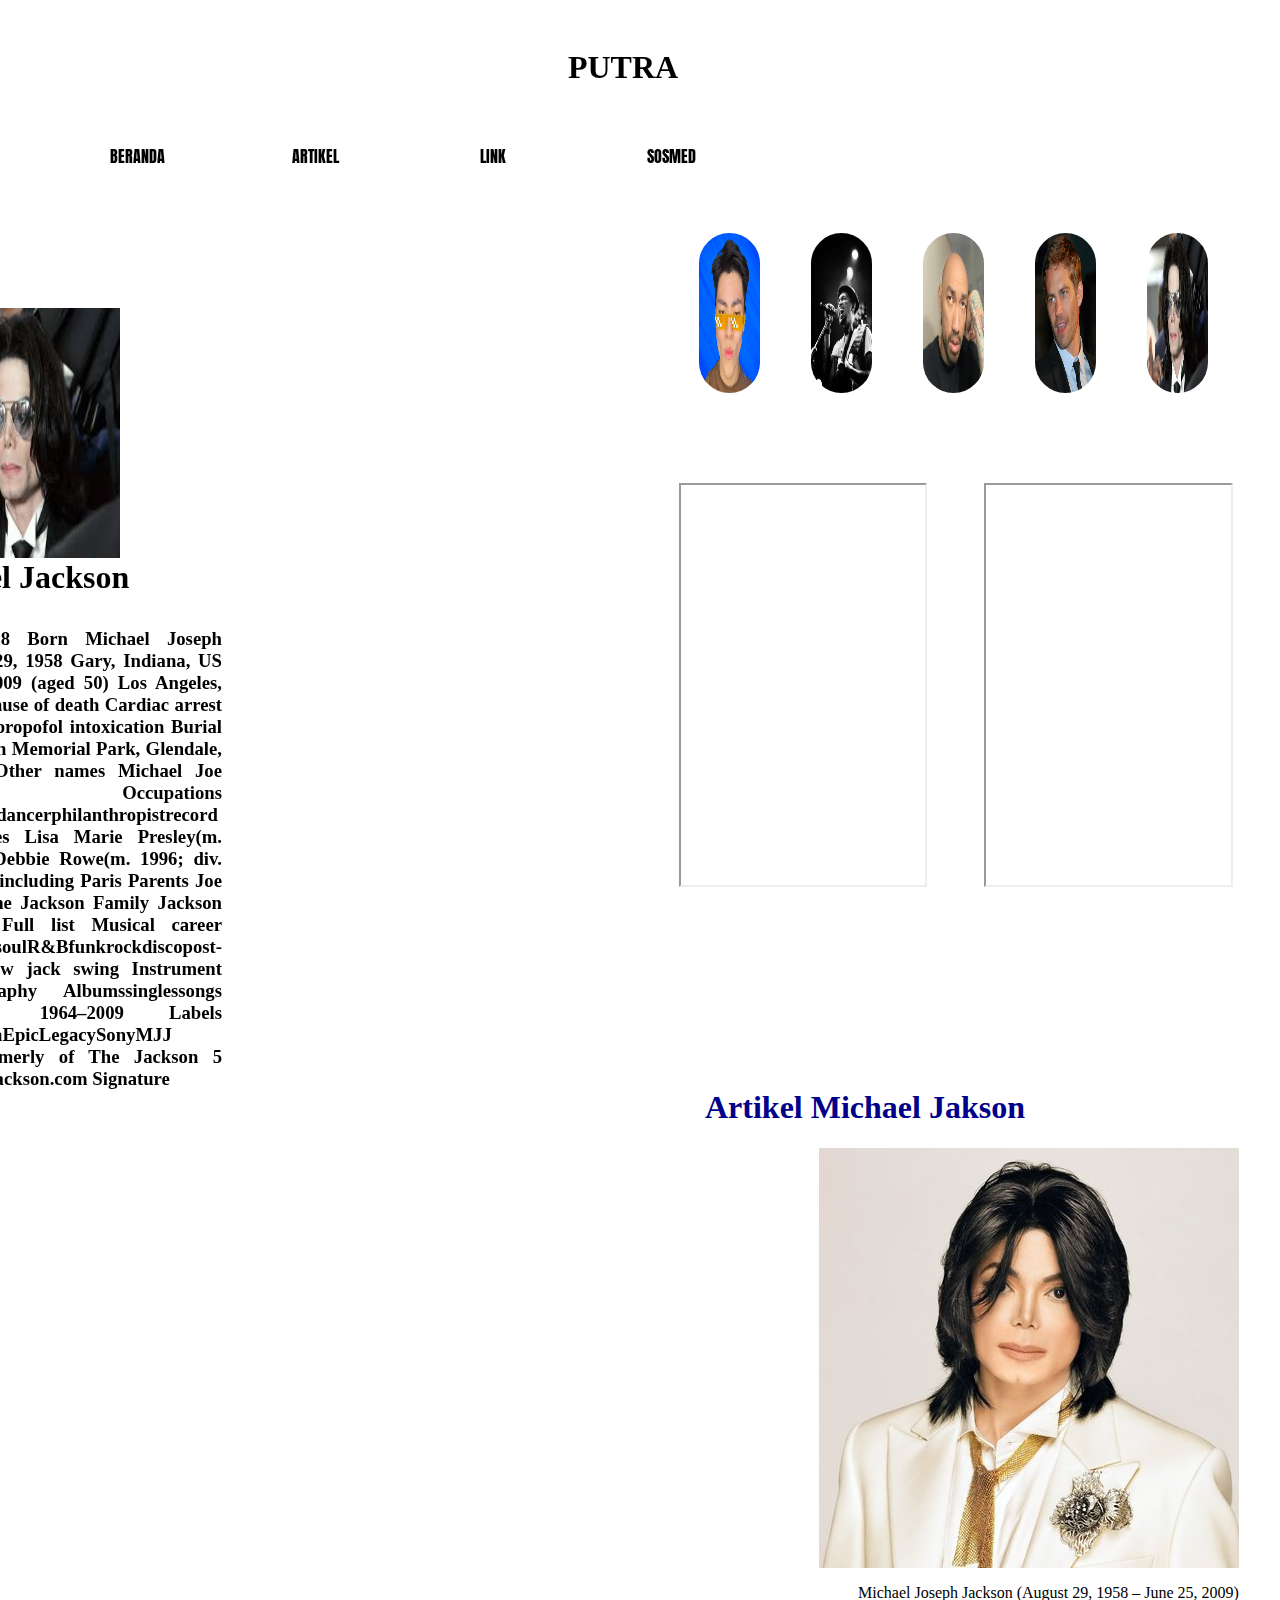
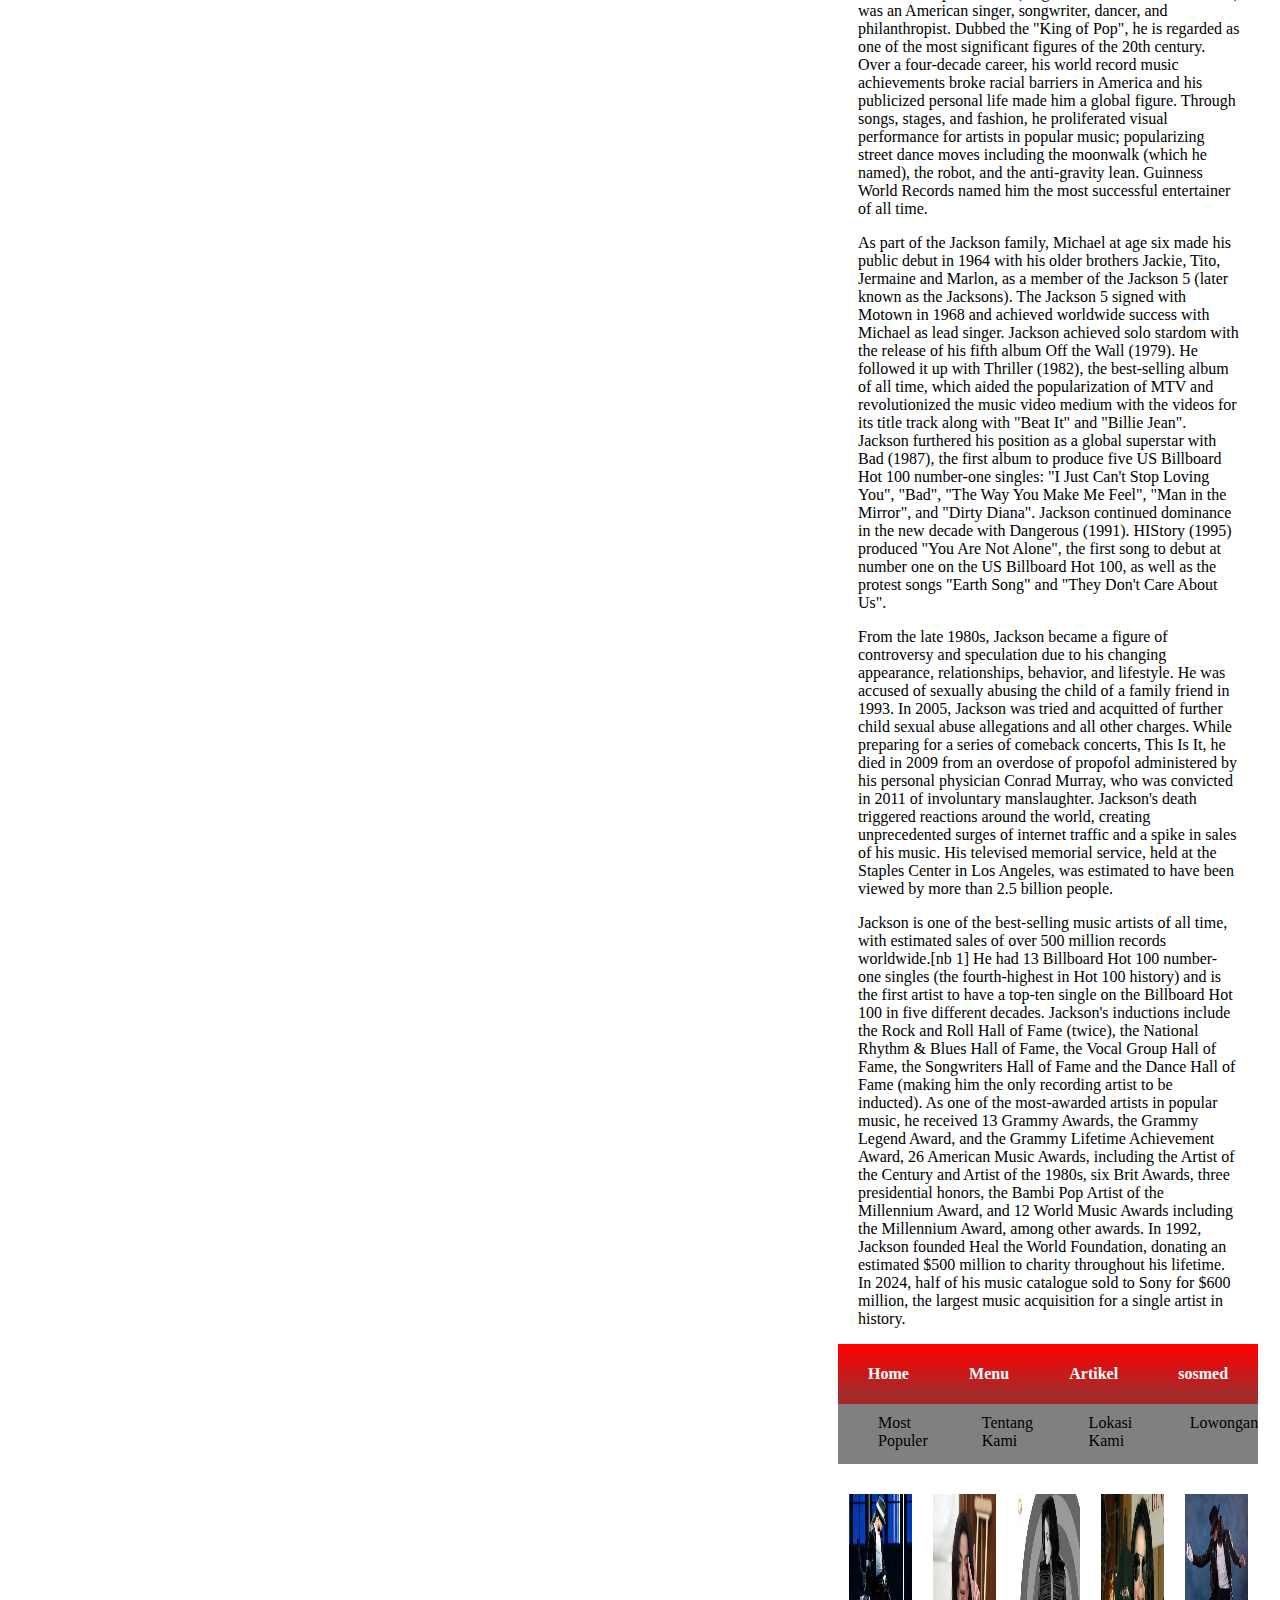
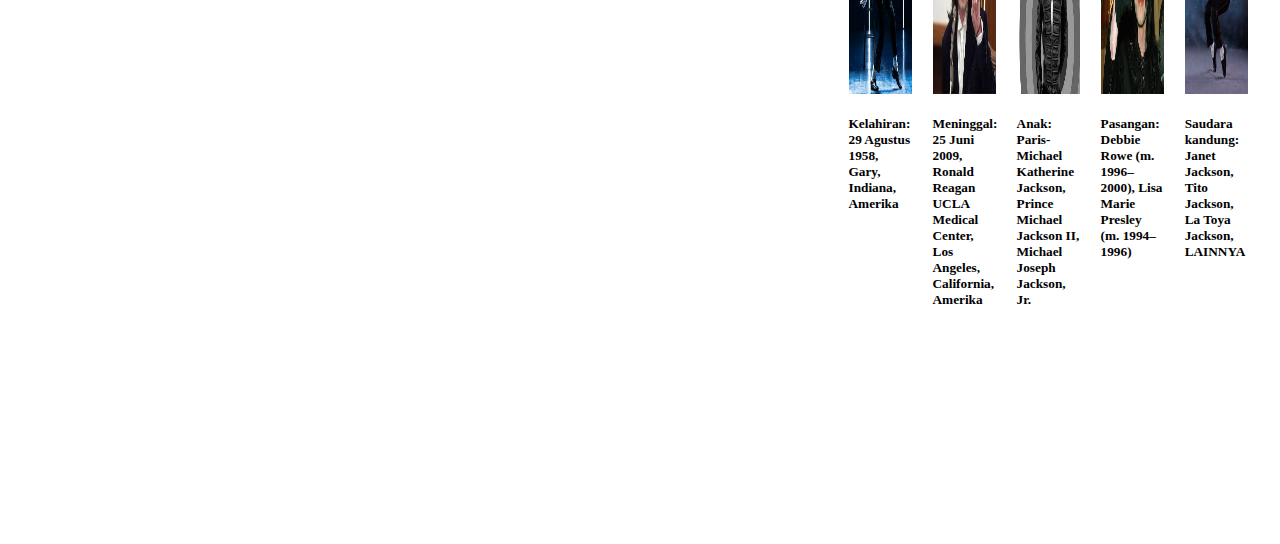
==== pendidikan.html @ 6d0520ee "Add files via upload" ====
<html>
	<head>
		<title>
		menu
		</title>
		<link rel="stylesheet" href="index.css">
		<link rel="preconnect" href="https://fonts.googleapis.com">
<link rel="preconnect" href="https://fonts.gstatic.com" crossorigin>
<link href="https://fonts.googleapis.com/css2?family=Anton&display=swap" rel="stylesheet">
	
	</head>
<body>
	<div id="header">
	<h1 id="nama">PUTRA</h1>
	<div class="menu-bar">
	<ul id="daftar-menu">
		<li class="menu">BERANDA</li>
		<li id="open-artikel" class="menu">ARTIKEL
			<ul id="menu-lagi">
				<li class="tulisan">Pendidikan</li>
				<li class="tulisan">Remaja</li>
				<li class="tulisan">Teknologi</li>
				<li class="tulisan">Alam</li>
				<li class="tulisan">Blockchain</li>
				<li class="tulisan">Politik</li>
				<li class="tulisan">Bencana</li>
			</ul>
		</li>
		
		<li class="menu">LINK</li>
		<li id="open-sosmed" class="menu">SOSMED
		<ul id="menu-lagi">
				<li class="tulisan">Instagram</li>
				<li class="tulisan">Youtube</li>
			<a href="https://www.facebook.com/?locale=id_ID"><li class="tulisan">Facebook</li></a>
				<li class="tulisan">Twiter</li>
			</ul>
		</li>
		</ul>	
	</div>
	</div>
		<div class="content">
	<div class="kiri">
		<div class="aku">
		<img id="foto" src="jakson.jpg">
		</div>
		<h1>Michael Jackson</h1>
		<h3 class="ket">Jackson in 1988
Born	Michael Joseph Jackson
August 29, 1958
Gary, Indiana, US
Died	June 25, 2009 (aged 50)
Los Angeles, California, US
Cause of death	Cardiac arrest caused by acute propofol intoxication
Burial place	Forest Lawn Memorial Park, Glendale, California, US
Other names	Michael Joe Jackson
Occupations	
Singersongwriterdancerphilanthropistrecord producer
Spouses	
Lisa Marie Presley
​
​(m. 1994; div. 1996)​
Debbie Rowe
​
​(m. 1996; div. 2000)​
Children	3, including Paris
Parents	
Joe Jackson
Katherine Jackson
Family	Jackson family
Awards	Full list
Musical career
Genres	
PopsoulR&Bfunkrockdiscopost-discodance-popnew jack swing
Instrument	Vocals
Discography	
Albumssinglessongs
Years active	1964–2009
Labels	
SteeltownMotownEpicLegacySonyMJJ Productions
Formerly of	The Jackson 5
Website	michaeljackson.com
Signature
</h3>
		</div>
			
		<div class="kanan">
			<div class="atas">
			<div class="isi">
				<img class="bersama" src="bastian.jpg">
				</div>
			<div class="isi">
				<img class="bersama" src="glen.jpg">
				</div>
			<div class="isi">
				<img class="bersama" src="hansen.jpg">
				</div>
			<div class="isi">
				<img class="bersama" src="paul%20walker.jpg">
				</div>
			<div class="isi">
				<img class="bersama" src="jakson.jpg">
				</div>
			</div>
			<div class="bawah">
			<div class="isi-1">
				<iframe src="https://www.youtube.com/embed/SJPWkdduwEc"></iframe>
				</div>
			<div class="isi-1">
				<iframe src="https://www.youtube.com/embed/owPUckz1uIs"></iframe>
				</div>
			</div>
			<div class="artikel-1">
			<h1 id="judul">Artikel Michael Jakson</h1>
			<div class="ftmj">
				<img id="mj" src="Michael%20Jackson%202008.jpg">
				</div>
			<div class="artikel-mj">
				<p>Michael Joseph Jackson (August 29, 1958 – June 25, 2009) was an American singer, songwriter, dancer, and philanthropist. Dubbed the "King of Pop", he is regarded as one of the most significant figures of the 20th century. Over a four-decade career, his world record music achievements broke racial barriers in America and his publicized personal life made him a global figure. Through songs, stages, and fashion, he proliferated visual performance for artists in popular music; popularizing street dance moves including the moonwalk (which he named), the robot, and the anti-gravity lean. Guinness World Records named him the most successful entertainer of all time.</p>

<p>As part of the Jackson family, Michael at age six made his public debut in 1964 with his older brothers Jackie, Tito, Jermaine and Marlon, as a member of the Jackson 5 (later known as the Jacksons). The Jackson 5 signed with Motown in 1968 and achieved worldwide success with Michael as lead singer. Jackson achieved solo stardom with the release of his fifth album Off the Wall (1979). He followed it up with Thriller (1982), the best-selling album of all time, which aided the popularization of MTV and revolutionized the music video medium with the videos for its title track along with "Beat It" and "Billie Jean". Jackson furthered his position as a global superstar with Bad (1987), the first album to produce five US Billboard Hot 100 number-one singles: "I Just Can't Stop Loving You", "Bad", "The Way You Make Me Feel", "Man in the Mirror", and "Dirty Diana". Jackson continued dominance in the new decade with Dangerous (1991). HIStory (1995) produced "You Are Not Alone", the first song to debut at number one on the US Billboard Hot 100, as well as the protest songs "Earth Song" and "They Don't Care About Us".</p>

<p>From the late 1980s, Jackson became a figure of controversy and speculation due to his changing appearance, relationships, behavior, and lifestyle. He was accused of sexually abusing the child of a family friend in 1993. In 2005, Jackson was tried and acquitted of further child sexual abuse allegations and all other charges. While preparing for a series of comeback concerts, This Is It, he died in 2009 from an overdose of propofol administered by his personal physician Conrad Murray, who was convicted in 2011 of involuntary manslaughter. Jackson's death triggered reactions around the world, creating unprecedented surges of internet traffic and a spike in sales of his music. His televised memorial service, held at the Staples Center in Los Angeles, was estimated to have been viewed by more than 2.5 billion people.</p>

<p>Jackson is one of the best-selling music artists of all time, with estimated sales of over 500 million records worldwide.[nb 1] He had 13 Billboard Hot 100 number-one singles (the fourth-highest in Hot 100 history) and is the first artist to have a top-ten single on the Billboard Hot 100 in five different decades. Jackson's inductions include the Rock and Roll Hall of Fame (twice), the National Rhythm & Blues Hall of Fame, the Vocal Group Hall of Fame, the Songwriters Hall of Fame and the Dance Hall of Fame (making him the only recording artist to be inducted). As one of the most-awarded artists in popular music, he received 13 Grammy Awards, the Grammy Legend Award, and the Grammy Lifetime Achievement Award, 26 American Music Awards, including the Artist of the Century and Artist of the 1980s, six Brit Awards, three presidential honors, the Bambi Pop Artist of the Millennium Award, and 12 World Music Awards including the Millennium Award, among other awards. In 1992, Jackson founded Heal the World Foundation, donating an estimated $500 million to charity throughout his lifetime. In 2024, half of his music catalogue sold to Sony for $600 million, the largest music acquisition for a single artist in history.</p>
				</div>
				<div class="artikel-2">
				<div class="pencarian">
				<div class="kata-kata">
					<h4>Home</h4>
					<h4>Menu</h4>
					<h4>Artikel</h4>
					<h4>sosmed</h4>
					</div>
					<div class="search">
					<li id="kata-kata1">Most Populer</li>
					<li id="kata-kata1">Tentang Kami</li>
					<li id="kata-kata1">Lokasi Kami</li>
					<li id="kata-kata1">Lowongan</li>
					</div>
					</div>
					<div class="foto-1">
					<div class="foto-2">
						<img class="Mj-son" src="MJ1.jpg">
						<h5>Kelahiran: 29 Agustus 1958, Gary, Indiana, Amerika</h5>
						</div>
					<div class="foto-2">
						<img class="Mj-son" src="MJ2.jpg">
						<h5>Meninggal: 25 Juni 2009, Ronald Reagan UCLA Medical Center, Los Angeles, California, Amerika</h5>
						</div>
					<div class="foto-2">
						<img class="Mj-son" src="MJ3.jpg">
						<h5>Anak: Paris-Michael Katherine Jackson, Prince Michael Jackson II, Michael Joseph Jackson, Jr.</h5>
						</div>
					<div class="foto-2">
						<img class="Mj-son" src="MJ4.jpg">
						<h5>Pasangan: Debbie Rowe (m. 1996–2000), Lisa Marie Presley (m. 1994–1996)</h5>
						</div>
					<div class="foto-2">
						<img class="Mj-son" src="MJ5.jpg">
						<h5>Saudara kandung: Janet Jackson, Tito Jackson, La Toya Jackson, LAINNYA</h5>
						
						</div>
					</div>
				</div>
			</div>
			</div>
		
	</div>
	
	</body>


</html>
---- index.css ----
#header{
	width: 100%;
	height: 150px;
	/*background-image:linear-gradient(purple,darkblue);*/
	position: fixed;
	z-index: 999;
		
}
#nama{
	color: black;
	padding: 20px;
}
.menu-bar{
	width: 100%;
	height: 60px;
	/*background-color: black;*/
}
.menu{
	color: black;
	width: 178px;
	list-style: none;
	text-align: center;
}
#daftar-menu{
	display: inline-flex;
}
.menu:hover{
	background-color: yellowgreen;
	color: black;
	border-radius: 25px;
	cursor: pointer;
}

#menu-lagi{
	display: none;
}
#open-artikel:hover #menu-lagi{
	display: block;
}
.tulisan{
	width: 100PX;
	list-style: none;
	padding-top: 10px;
	padding-bottom: 10px;
	font-style: italic;
	width: 177px;
	margin-left: -40;
	
}
.tulisan:hover{
	background-image: linear-gradient(skyblue,black,yellow);
	color: white;
		
		
}
#open-sosmed:hover #menu-lagi{
	display: block;
	
}
.menu {
  font-family: "Anton", serif;
  font-weight: 400;
  font-style: normal;
}
.content{
	width: 100%;
	height: 800px;
	/*background-color: aqua;*/
	display: flex;
	justify-content: space-evenly;
}
.kiri{
	width: 30%;
	height: 900px;
/*	background-color: darkorange;*/
	position: fixed;
	margin-right: 1200px;
}
.kanan{
	width: 100%;
	height: 900px;
	/*background-color: skyblue;*/
	margin-left: 500px;
}
.atas{
	width: 80%;
	height: 350px;
	/*background-image: linear-gradient(skyblue,black);*/
	margin-left: 140px;
	margin-top: 40px;
	justify-content: space-evenly;
	display: flex;
}
.bawah{
	width: 80%;
	height: 450px;
/*	background-color: dodgerblue;*/
	margin-left: 140px;
	display: flex;
	justify-content: space-around;
	margin-top: 60px;
	
}
.isi{
	width: 10%;
	height: 160px;
	/*background-color: red;*/
	margin-top: 185px;
	border-radius: 30px;
}
.isi-1{
	width: 40%;
	height: 400px;
/*	background-color: darkblue;*/
	margin-top: 50px;
	margin: auto;
}
.bersama{
	width: 100%;
	height:160px;
	border-bottom-left-radius: 50px;
	border-bottom-right-radius:50px;
	border-top-left-radius: 50px;
	border-top-right-radius: 50px;

}
.aku{
	width: 50%;
	height: 70px;
	/*background-color: grey;*/
	margin-top: 300px;
	margin-left: 80px;
}
iframe{
	width: 100%;
	height: 400px;
}
#foto{
	width: 100%;
	height: 250px;
}
h1{
	text-align: center;
	padding-top: 160px;
	margin-right: 50PX;
	
}
.artikel-1{
	width: 100%;
	height: 50px;
/*	background-color: black;*/
}
#judul{
	color: darkblue;
	text-align: center;
}
.ket{
	text-align: justify;
	padding: 10px;
}
.ftmj{
	width: 50%;
	margin: auto;
}
#mj{
	margin-left: 120px;
}
.artikel-mj{
	width: 50%;
	margin-left: 350px;
}
.artikel-2{
	width: 55%;
	height: 800px;
	/*background-color: black;*/
	margin-left: 330px;
}
.pencarian{
	width: 100%;
	height: 100px;
	background-image: linear-gradient(red,brown,firebrick);
}
.foto-1{
	width: 100%;
	height: 400px;
	height: 350px;
	/*background-color: aqua;*/
	display: flex;
	justify-content: space-around;
	margin-top: 50px;
}
.foto-2{
	width: 15%;
	height: 350px;
	/*background-color: dimgray;*/
	
}
.Mj-son{
	width: 100%;
	height: 200px;
}
.kata-kata{
	display: flex;
	justify-content: space-around;
}
h4:hover{
	background-color: deepskyblue;
}
.search{
	width: 100%;
	height: 60px;
	background-color: grey;
	display: flex;
	justify-content: space-around;
}
#kata-kata1{
	padding-left: 40px;
	padding-top: 10px;
	list-style: none;
	cursor: pointer;
}
#kata-kata1:hover{
	color: skyblue;
}
h4{
	color: white;
}
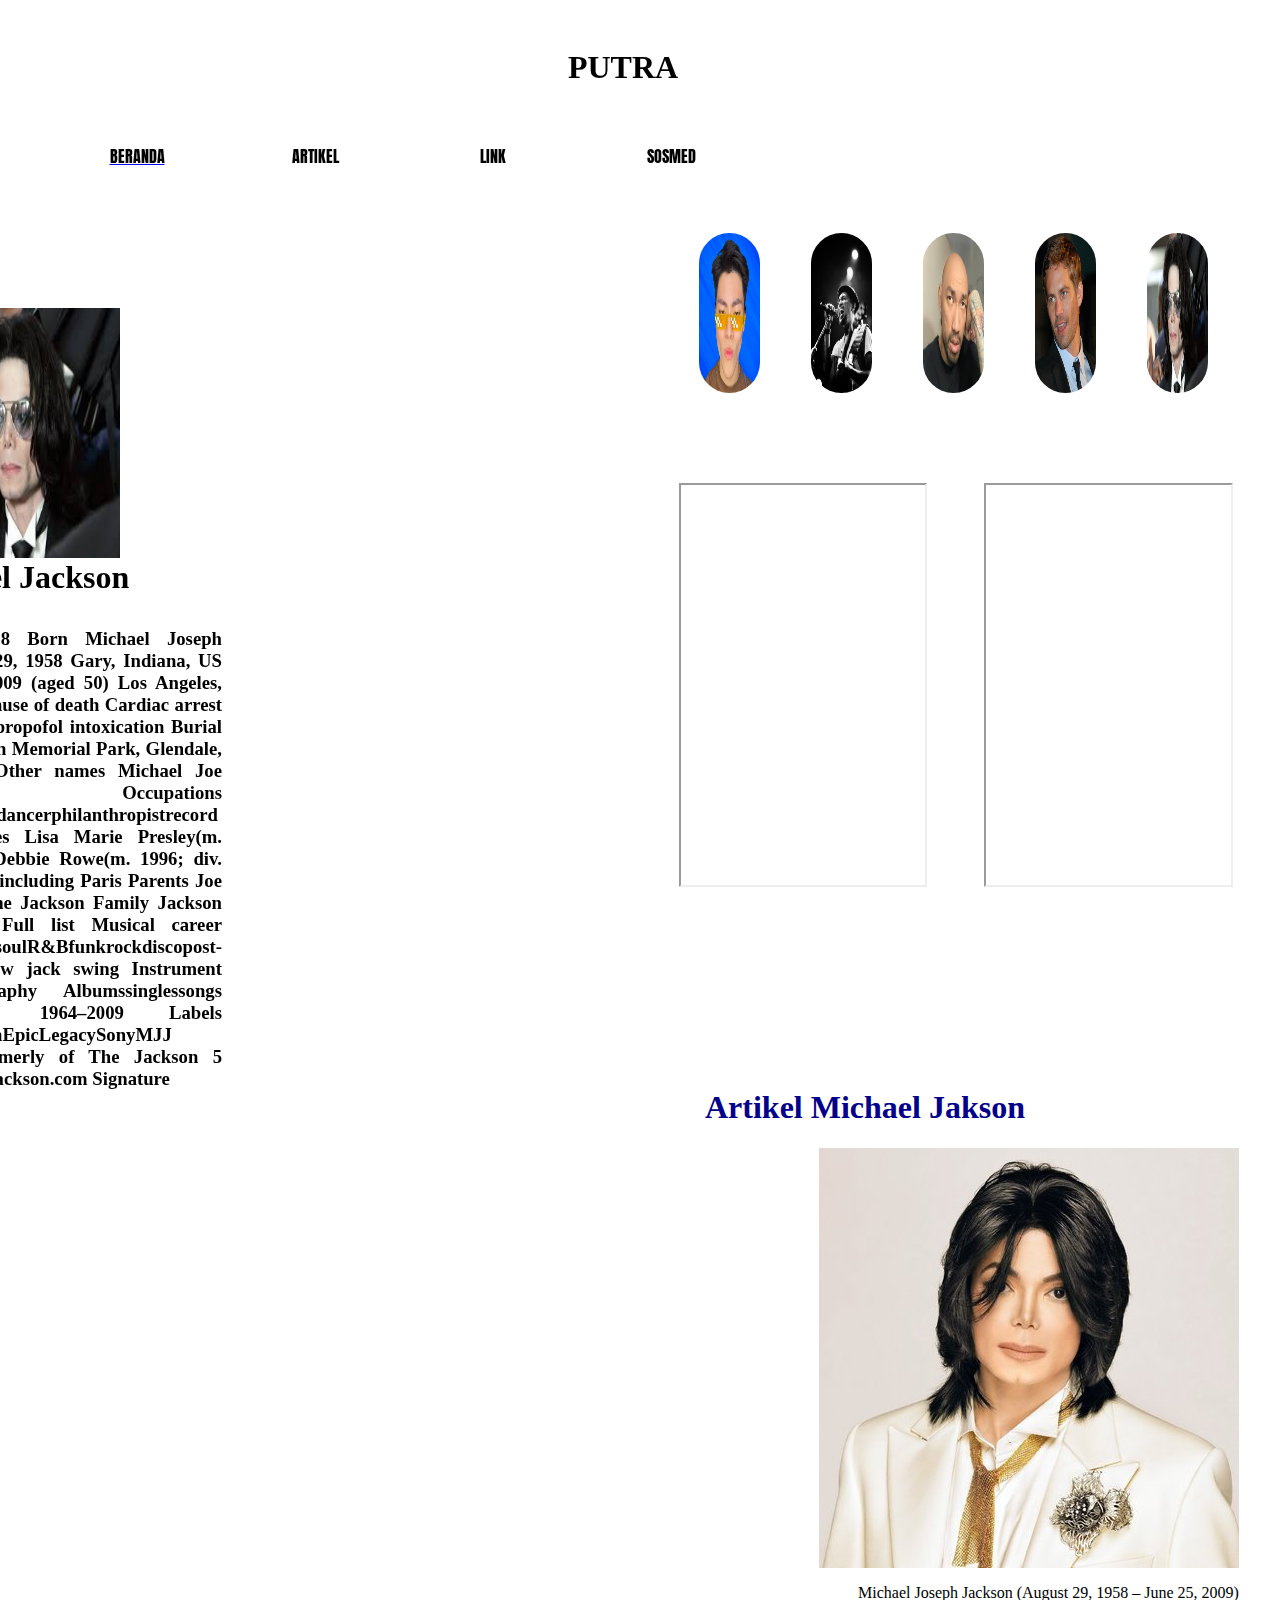
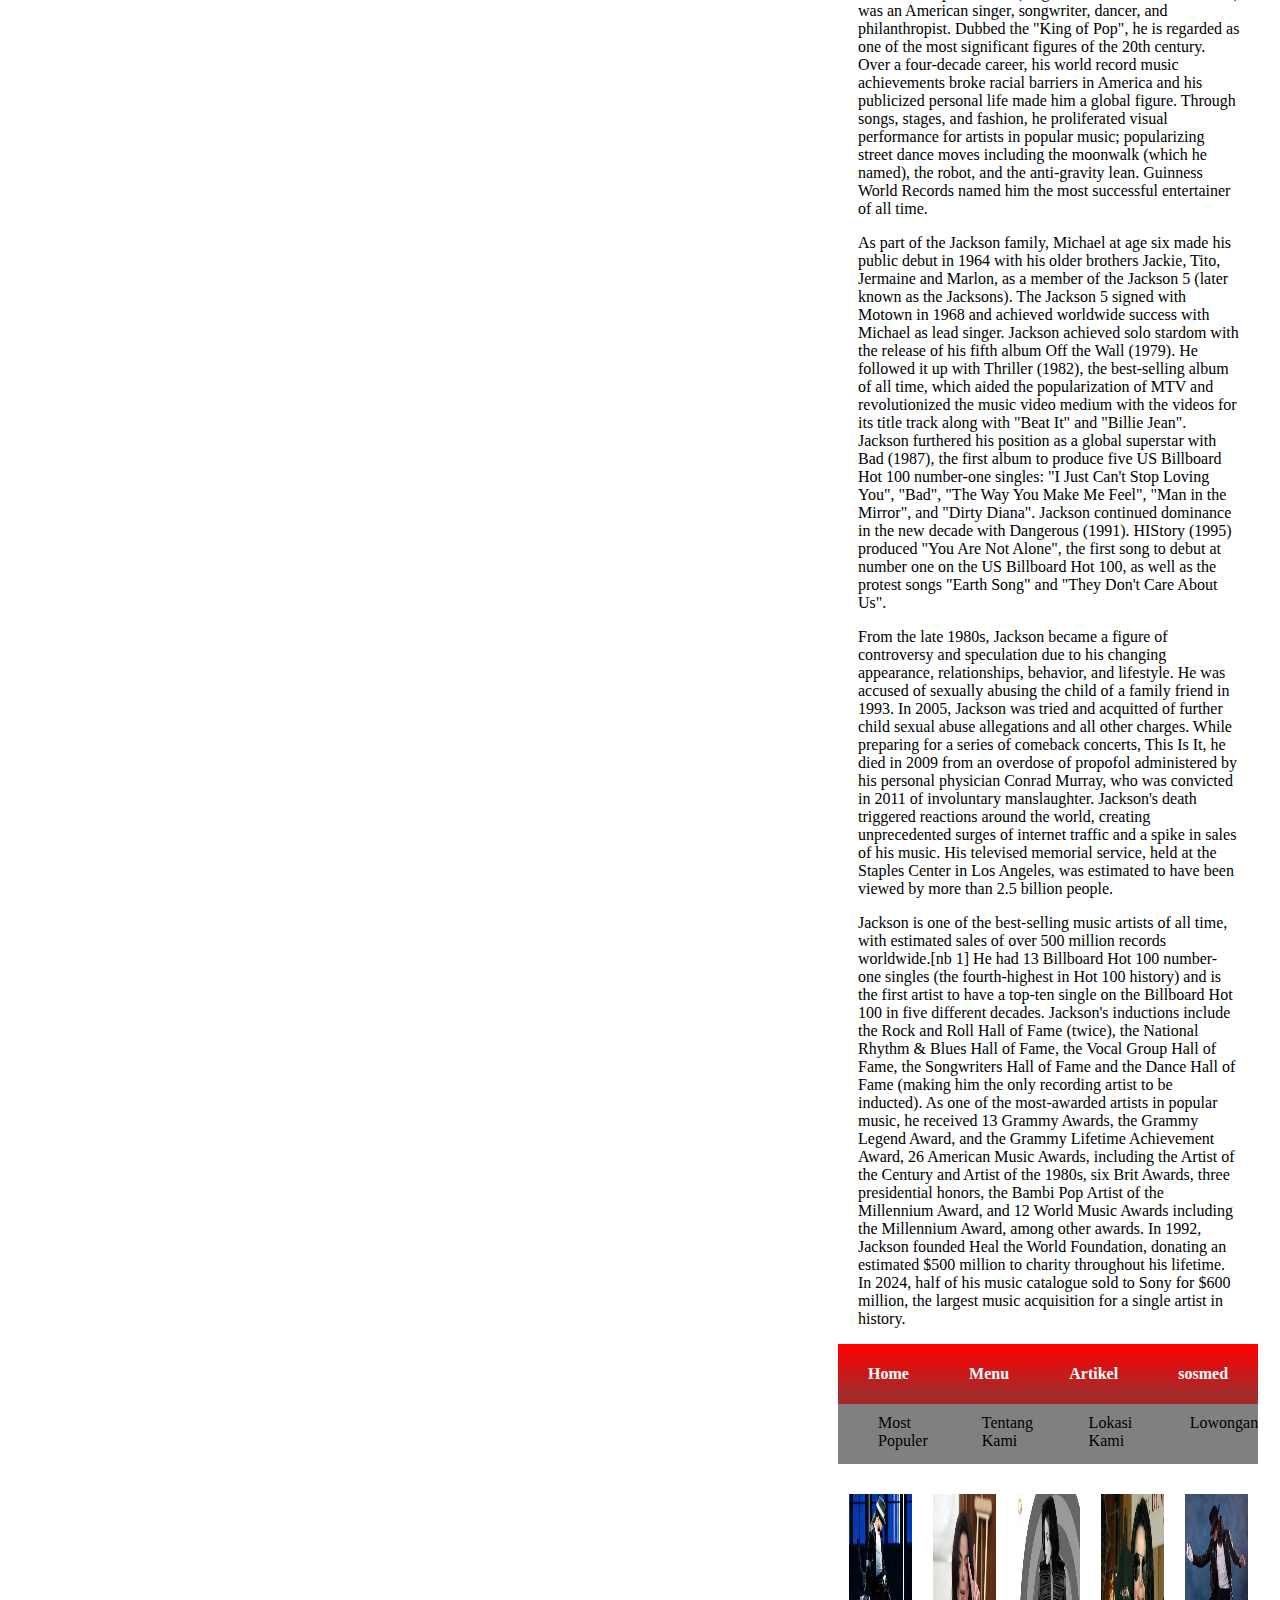
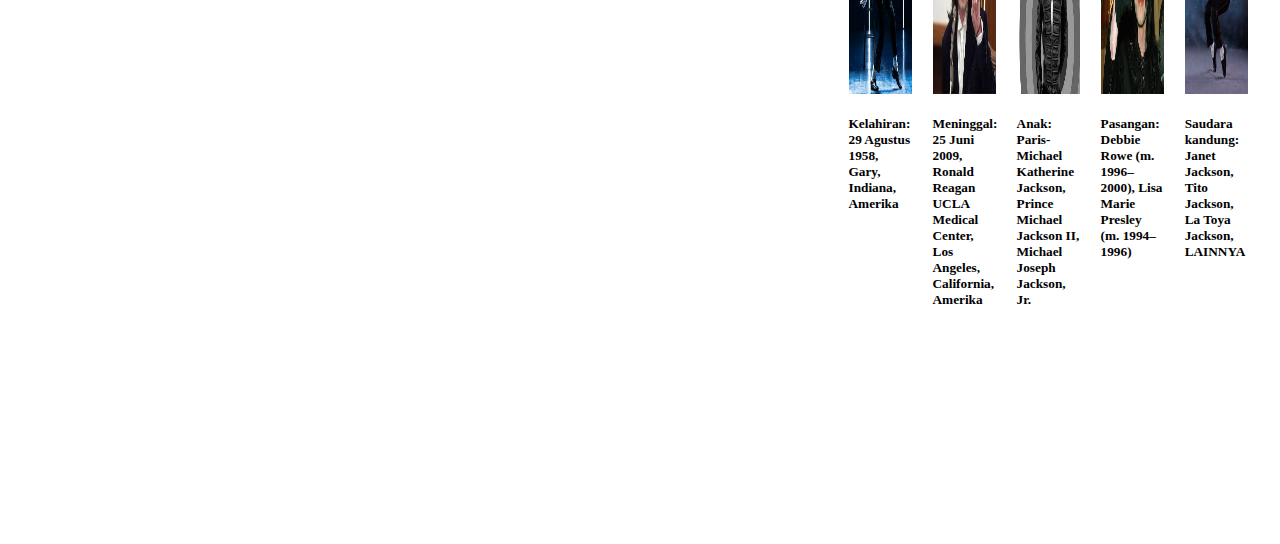
==== commit 351793d3: "Update pendidikan.html" ====
--- a/pendidikan.html
+++ b/pendidikan.html
@@ -14,7 +14,7 @@
 	<h1 id="nama">PUTRA</h1>
 	<div class="menu-bar">
 	<ul id="daftar-menu">
-		<li class="menu">BERANDA</li>
+		<a href="index.html.html"><li class="menu">BERANDA</li></a>
 		<li id="open-artikel" class="menu">ARTIKEL
 			<ul id="menu-lagi">
 				<li class="tulisan">Pendidikan</li>
@@ -104,10 +104,10 @@
 			</div>
 			<div class="bawah">
 			<div class="isi-1">
-				<iframe src="https://www.youtube.com/embed/SJPWkdduwEc"></iframe>
+				<iframe src="https://www.youtube.com/embed/XBYuo5QdV4k"></iframe>
 				</div>
 			<div class="isi-1">
-				<iframe src="https://www.youtube.com/embed/owPUckz1uIs"></iframe>
+				<iframe src="https://www.youtube.com/embed/hvoHdMR1XRI"></iframe>
 				</div>
 			</div>
 			<div class="artikel-1">
@@ -171,4 +171,4 @@
 	</body>
 
 
-</html>+</html>
